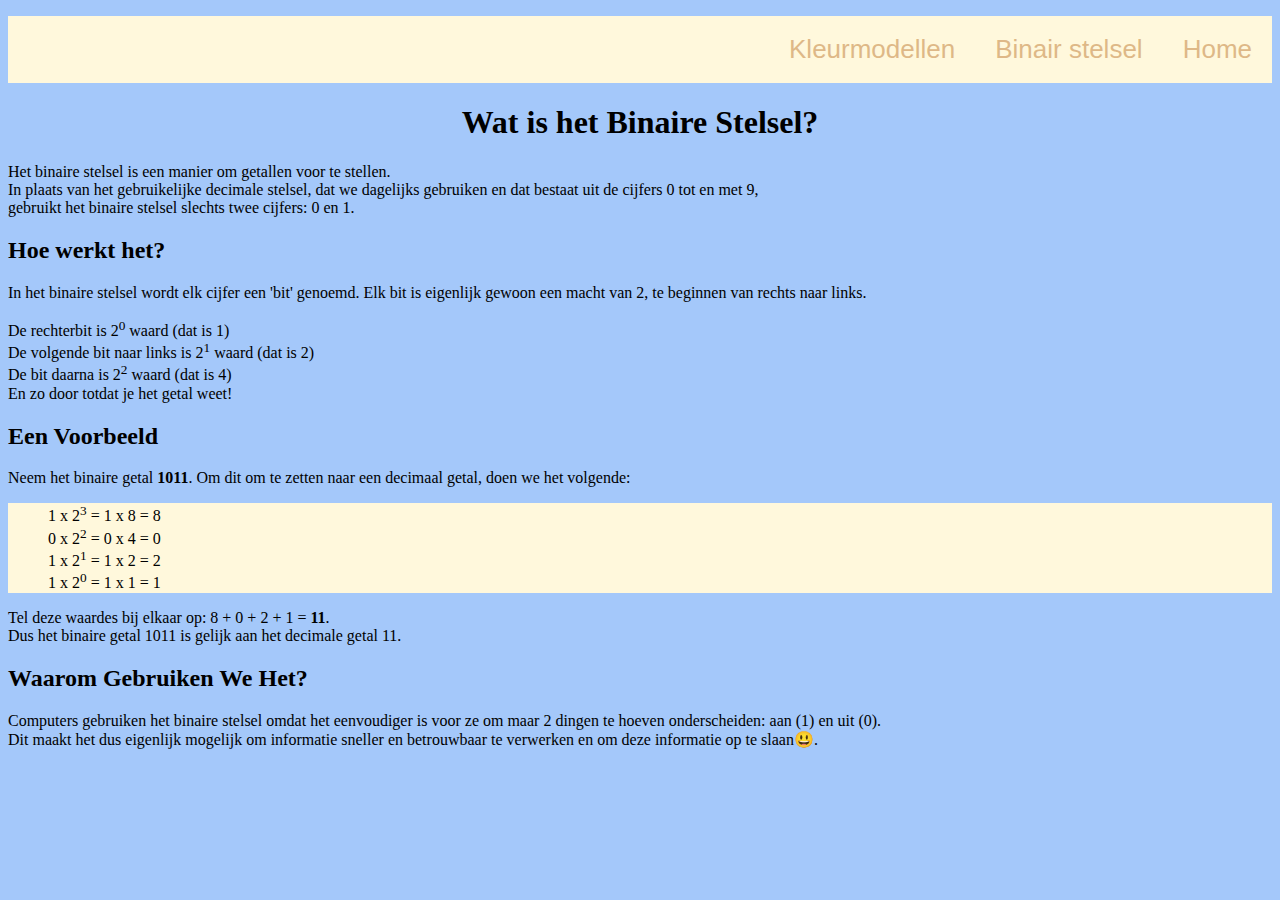
==== binairstelsel.html @ f8d89c7f "achtergrond" ====
<!DOCTYPE html> <!--dit is het binairstelsel van mijn site-->
<html> <!--dit is het html-element-->
    <head>
        <title>Uitleg van Binaire Stelsel</title>
        <link rel="stylesheet" type="text/css" href="opmaak.css">
        <meta charset="utf-8">
        <meta name="viewport" content="width=device-width, initial-scale=1.0">
        
    </head>
    <style>
        body {
          background-color: rgb(164, 200, 250);
        }
         
        h1 {
          color: black;
          text-align: center;
        }
         
    </style>
    <body>

    <ul>
        <li><a href="index.html">Home</a></li>
        <li><a href="binairstelsel.html">Binair stelsel</a></li>
        <li><a href="kleurmodellen.html">Kleurmodellen</a></li>
    </ul>

        <h1>Wat is het Binaire Stelsel?</h1>
        <p>Het binaire stelsel is een manier om getallen voor te stellen.<br>
        In plaats van het gebruikelijke decimale stelsel, dat we dagelijks gebruiken en dat bestaat uit de cijfers 0 tot en met 9,<br>
        gebruikt het binaire stelsel slechts twee cijfers: 0 en 1.</p>
    
        <h2>Hoe werkt het?</h2>
        <p>In het binaire stelsel wordt elk cijfer een 'bit' genoemd. Elk bit is eigenlijk gewoon een macht van 2, te beginnen van rechts naar links.</p>
        
        De rechterbit is 2<sup>0</sup> waard (dat is 1)<br>
        De volgende bit naar links is 2<sup>1</sup> waard (dat is 2)<br>
        De bit daarna is 2<sup>2</sup> waard (dat is 4)<br>
        En zo door totdat je het getal weet!<br>
        
    
        <h2>Een Voorbeeld</h2>
        <p>Neem het binaire getal <strong>1011</strong>. Om dit om te zetten naar een decimaal getal, doen we het volgende:</p>
        <ul>
            1 x 2<sup>3</sup> = 1 x 8 = 8<br>
            0 x 2<sup>2</sup> = 0 x 4 = 0<br>
            1 x 2<sup>1</sup> = 1 x 2 = 2<br>
            1 x 2<sup>0</sup> = 1 x 1 = 1<br>
        </ul>
        <p>Tel deze waardes bij elkaar op: 8 + 0 + 2 + 1 = <strong>11</strong>.<br>
        Dus het binaire getal 1011 is gelijk aan het decimale getal 11.</p>
    
        <h2>Waarom Gebruiken We Het?</h2>
        <p>Computers gebruiken het binaire stelsel omdat het eenvoudiger is voor ze om maar 2 dingen te hoeven onderscheiden: aan (1) en uit (0).<br> 
        Dit maakt het dus eigenlijk mogelijk om informatie sneller en betrouwbaar te verwerken en om deze informatie op te slaan😃.</p><br>


    </body>
</html>
---- opmaak.css ----
ul{
    list-style-type: none;
    margin: 20;
    padding: 1;
    overflow: hidden;
    background-color: cornsilk;
    }
li {
    float: inline-end;
}
li a {
    display: block;
    color: burlywood;
    text-align: center;
    padding: 18px 20px;
    font-family: 'Segoe UI', Tahoma, Geneva, Verdana, sans-serif;
    text-decoration: solid;
    font-size: 26px;
}
li a :hover {
    background-color: aqua;
}
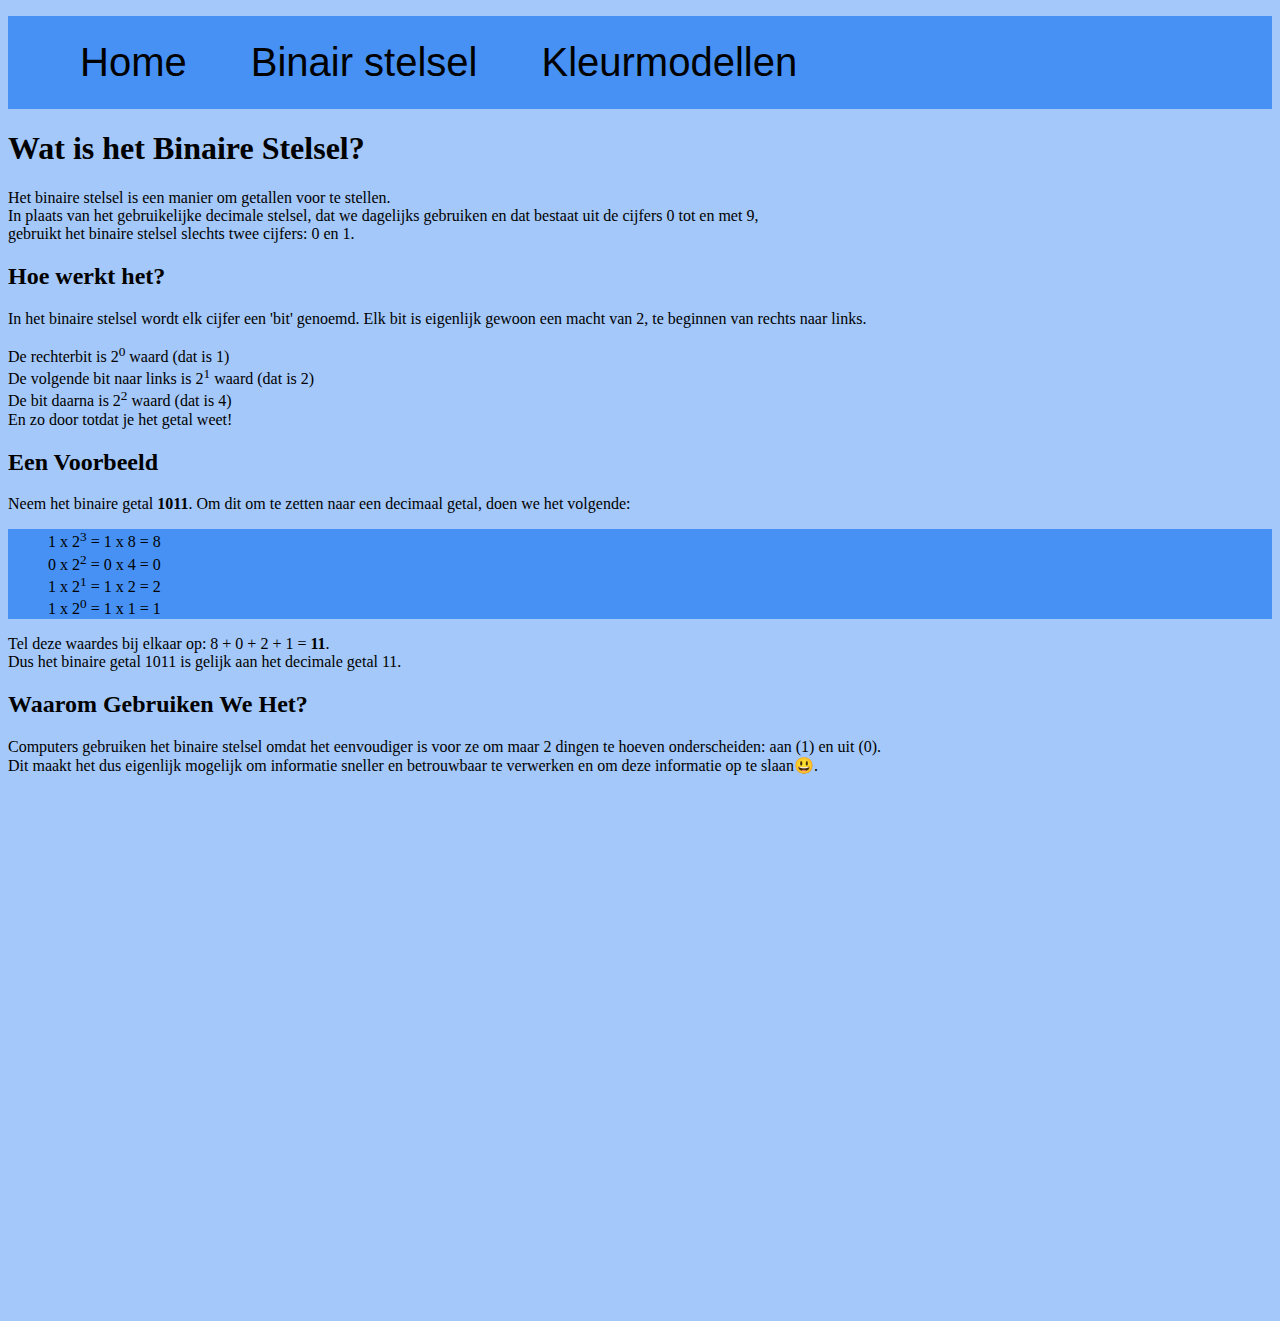
==== commit e247b929: "aanpassingen" ====
--- a/binairstelsel.html
+++ b/binairstelsel.html
@@ -10,11 +10,6 @@
     <style>
         body {
           background-color: rgb(164, 200, 250);
-        }
-         
-        h1 {
-          color: black;
-          text-align: center;
         }
          
     </style>
@@ -54,7 +49,8 @@
         <h2>Waarom Gebruiken We Het?</h2>
         <p>Computers gebruiken het binaire stelsel omdat het eenvoudiger is voor ze om maar 2 dingen te hoeven onderscheiden: aan (1) en uit (0).<br> 
         Dit maakt het dus eigenlijk mogelijk om informatie sneller en betrouwbaar te verwerken en om deze informatie op te slaan😃.</p><br>
-
+        
+        <iframe src="https://games.penjee.com/binary-bonanza/game.php" width="700" height="500" frameborder="no" scrolling="no" ></iframe>
 
     </body>
 </html>--- a/opmaak.css
+++ b/opmaak.css
@@ -3,21 +3,29 @@
     margin: 20;
     padding: 1;
     overflow: hidden;
-    background-color: cornsilk;
+    background-color: #4691f3
+    }
+ul2{
+    list-style-type: none;
+    margin: 20;
+    padding: 1;
+    overflow: hidden;
+    background-color: #a9aaaa
     }
 li {
-    float: inline-end;
+    float: left;
 }
 li a {
     display: block;
-    color: burlywood;
+    color: rgb(0, 0, 0);
     text-align: center;
-    padding: 18px 20px;
+    padding: 24px 32px;
     font-family: 'Segoe UI', Tahoma, Geneva, Verdana, sans-serif;
     text-decoration: solid;
-    font-size: 26px;
+    font-size: 40px;
 }
-li a :hover {
-    background-color: aqua;
+li a:hover {
+    color: rgb(29, 32, 32);
+    font-size: 30px;
 }
-
+ 
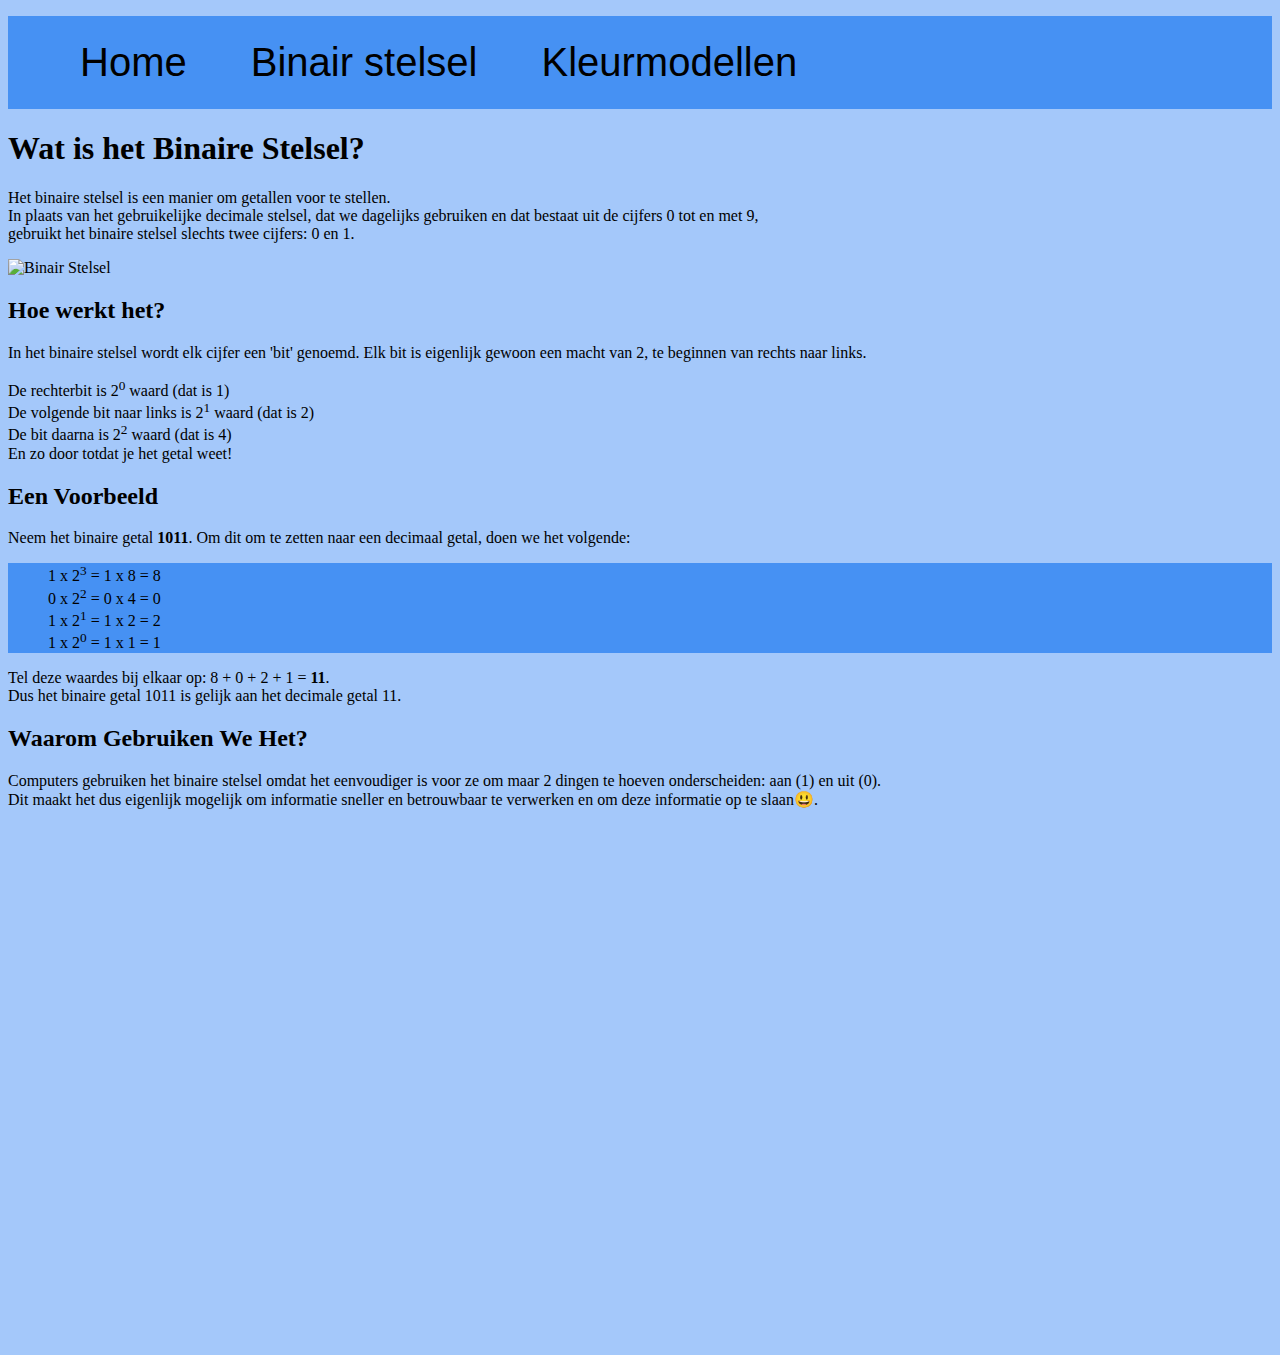
==== commit 77dd9a27: "aanpassingen" ====
--- a/binairstelsel.html
+++ b/binairstelsel.html
@@ -25,6 +25,8 @@
         <p>Het binaire stelsel is een manier om getallen voor te stellen.<br>
         In plaats van het gebruikelijke decimale stelsel, dat we dagelijks gebruiken en dat bestaat uit de cijfers 0 tot en met 9,<br>
         gebruikt het binaire stelsel slechts twee cijfers: 0 en 1.</p>
+
+        <img src="https://www.google.com/url?sa=i&url=https%3A%2F%2Fhetklokhuis.nl%2Falgemeen%2F392%2Fdoe-het-zelf-binair-tellen&psig=AOvVaw3GYGMncyNvjiQOl_yMdWyD&ust=1720117508165000&source=images&cd=vfe&opi=89978449&ved=0CBEQjRxqFwoTCMiHzJ2_i4cDFQAAAAAdAAAAABAZ" alt="Binair Stelsel">
     
         <h2>Hoe werkt het?</h2>
         <p>In het binaire stelsel wordt elk cijfer een 'bit' genoemd. Elk bit is eigenlijk gewoon een macht van 2, te beginnen van rechts naar links.</p>
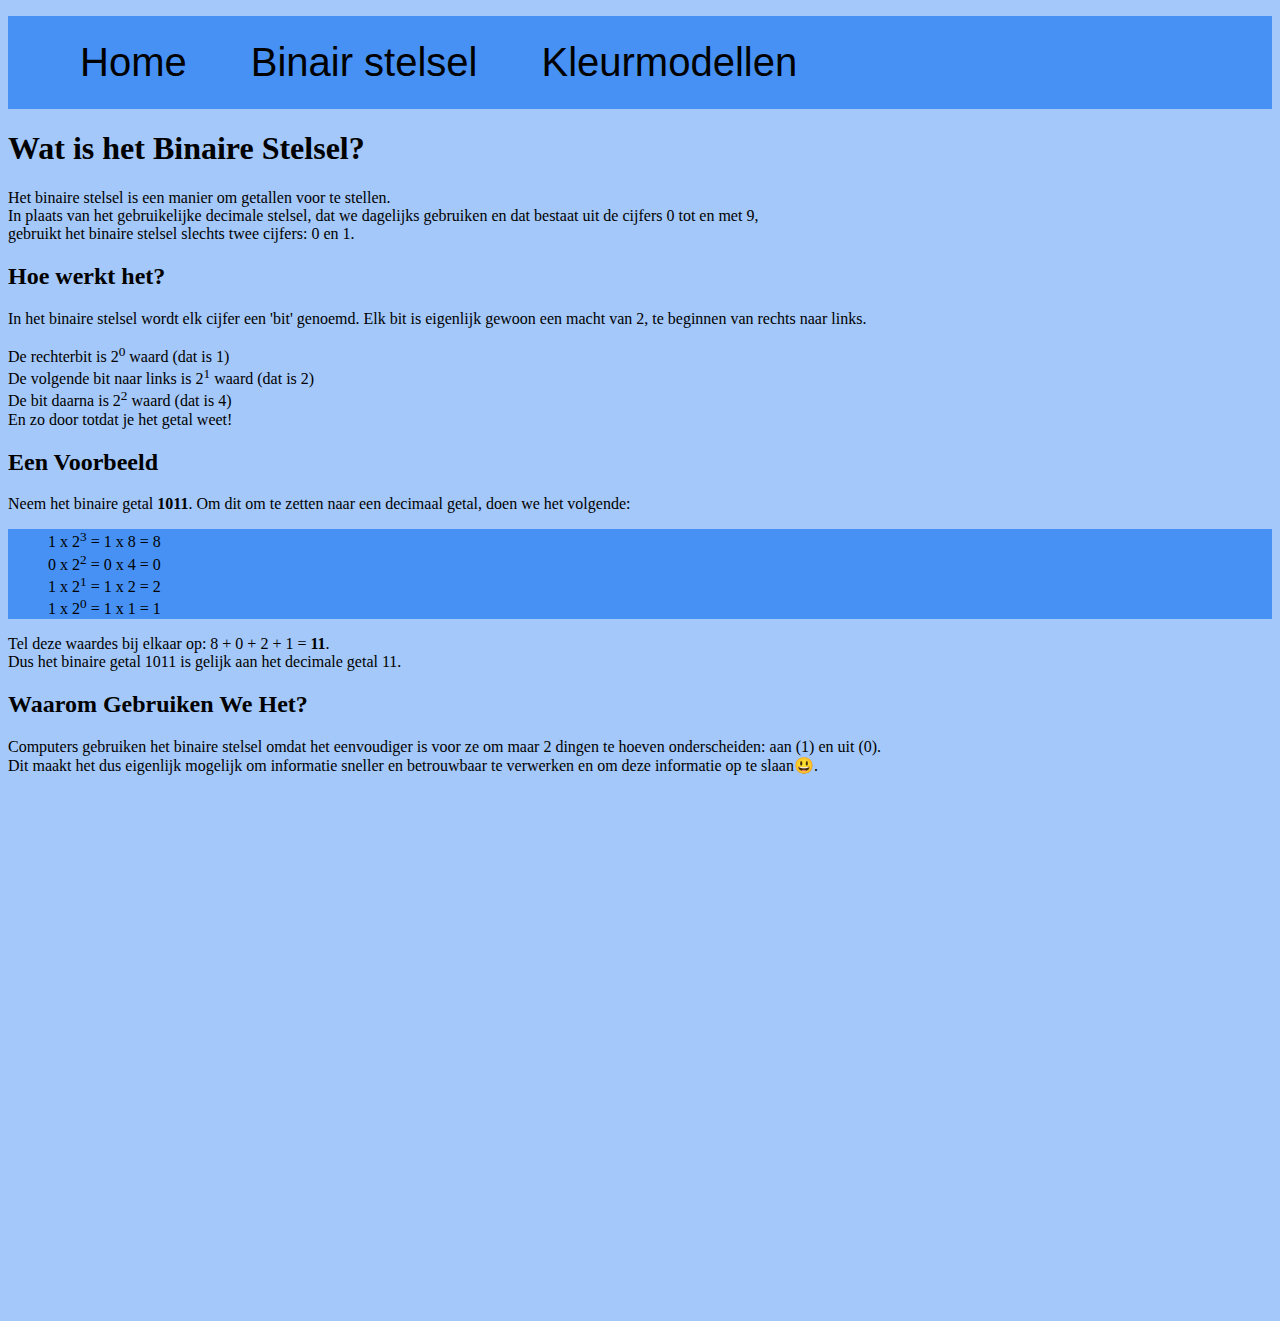
==== commit c54de196: "test" ====
--- a/binairstelsel.html
+++ b/binairstelsel.html
@@ -4,7 +4,7 @@
         <title>Uitleg van Binaire Stelsel</title>
         <link rel="stylesheet" type="text/css" href="opmaak.css">
         <meta charset="utf-8">
-        <meta name="viewport" content="width=device-width, initial-scale=1.0">
+        <meta name="viewport" content="width=device-width, initial-scale=1.0"> 
         
     </head>
     <style>
@@ -13,6 +13,7 @@
         }
          
     </style>
+
     <body>
 
     <ul>
@@ -25,8 +26,6 @@
         <p>Het binaire stelsel is een manier om getallen voor te stellen.<br>
         In plaats van het gebruikelijke decimale stelsel, dat we dagelijks gebruiken en dat bestaat uit de cijfers 0 tot en met 9,<br>
         gebruikt het binaire stelsel slechts twee cijfers: 0 en 1.</p>
-
-        <img src="https://www.google.com/url?sa=i&url=https%3A%2F%2Fhetklokhuis.nl%2Falgemeen%2F392%2Fdoe-het-zelf-binair-tellen&psig=AOvVaw3GYGMncyNvjiQOl_yMdWyD&ust=1720117508165000&source=images&cd=vfe&opi=89978449&ved=0CBEQjRxqFwoTCMiHzJ2_i4cDFQAAAAAdAAAAABAZ" alt="Binair Stelsel">
     
         <h2>Hoe werkt het?</h2>
         <p>In het binaire stelsel wordt elk cijfer een 'bit' genoemd. Elk bit is eigenlijk gewoon een macht van 2, te beginnen van rechts naar links.</p>
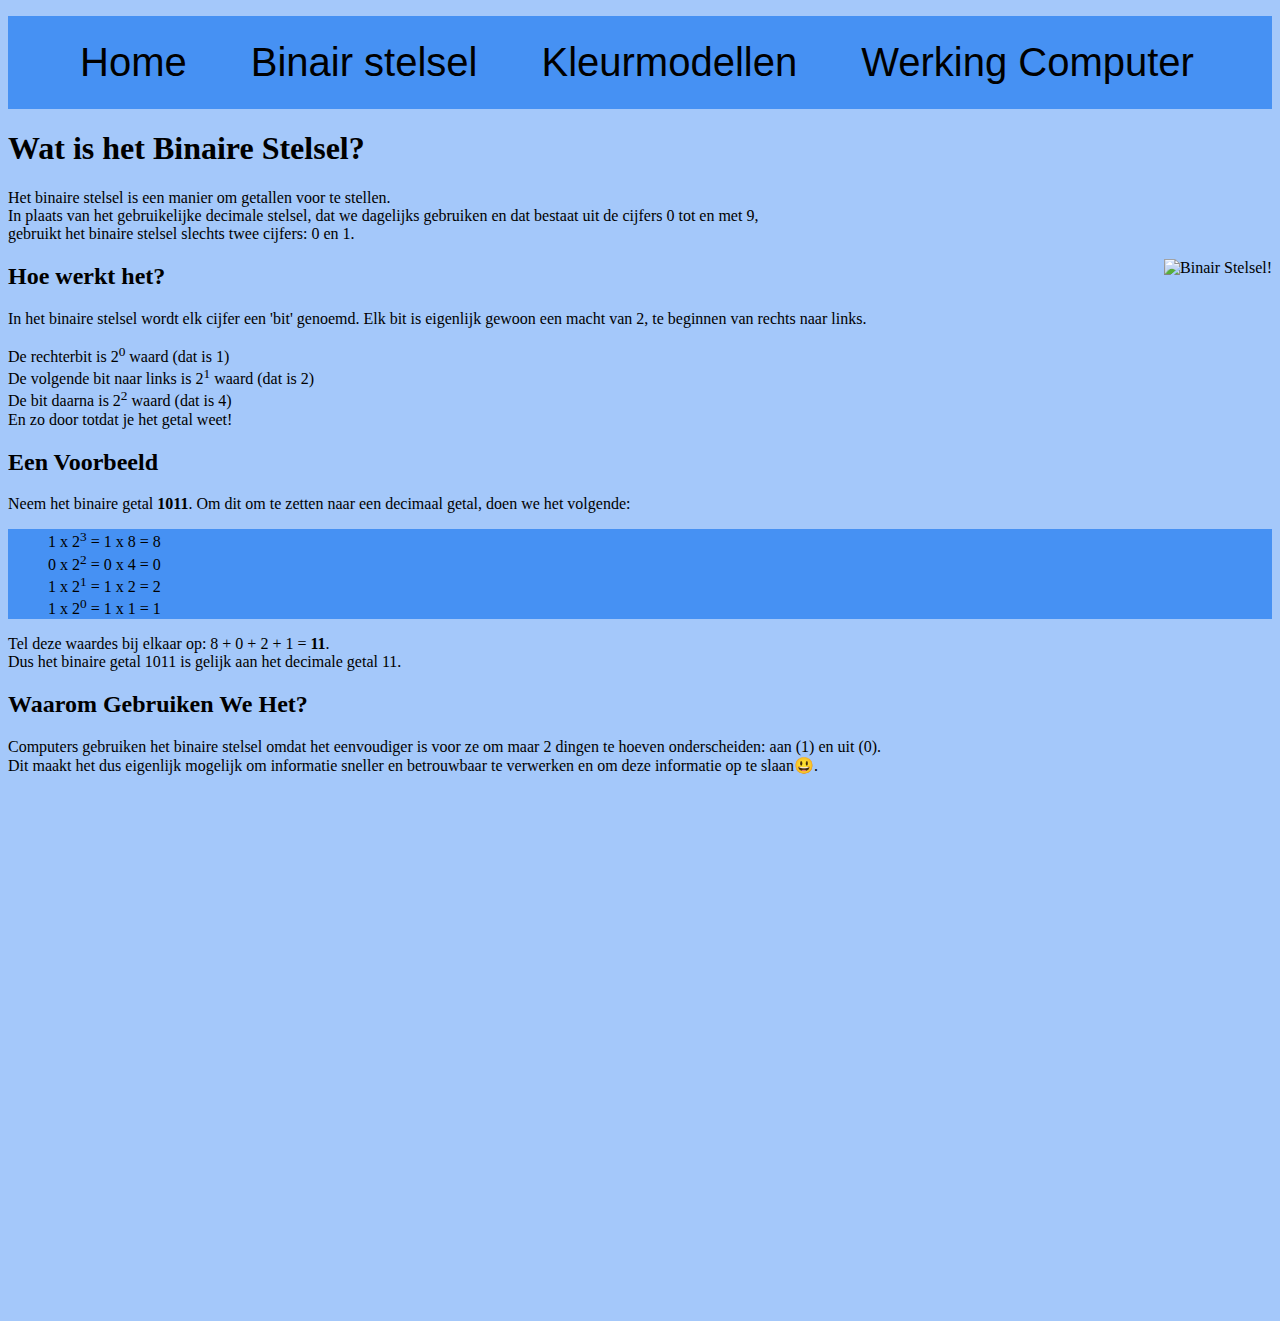
==== commit e14838a2: "foto binair stelsel" ====
--- a/binairstelsel.html
+++ b/binairstelsel.html
@@ -20,12 +20,15 @@
         <li><a href="index.html">Home</a></li>
         <li><a href="binairstelsel.html">Binair stelsel</a></li>
         <li><a href="kleurmodellen.html">Kleurmodellen</a></li>
+        <li><a href="werkingcomputer.html">Werking Computer</a></li>
     </ul>
 
         <h1>Wat is het Binaire Stelsel?</h1>
         <p>Het binaire stelsel is een manier om getallen voor te stellen.<br>
         In plaats van het gebruikelijke decimale stelsel, dat we dagelijks gebruiken en dat bestaat uit de cijfers 0 tot en met 9,<br>
         gebruikt het binaire stelsel slechts twee cijfers: 0 en 1.</p>
+
+        <img src="binairstelsel.png" style="float:right;" alt="Binair Stelsel!">
     
         <h2>Hoe werkt het?</h2>
         <p>In het binaire stelsel wordt elk cijfer een 'bit' genoemd. Elk bit is eigenlijk gewoon een macht van 2, te beginnen van rechts naar links.</p>
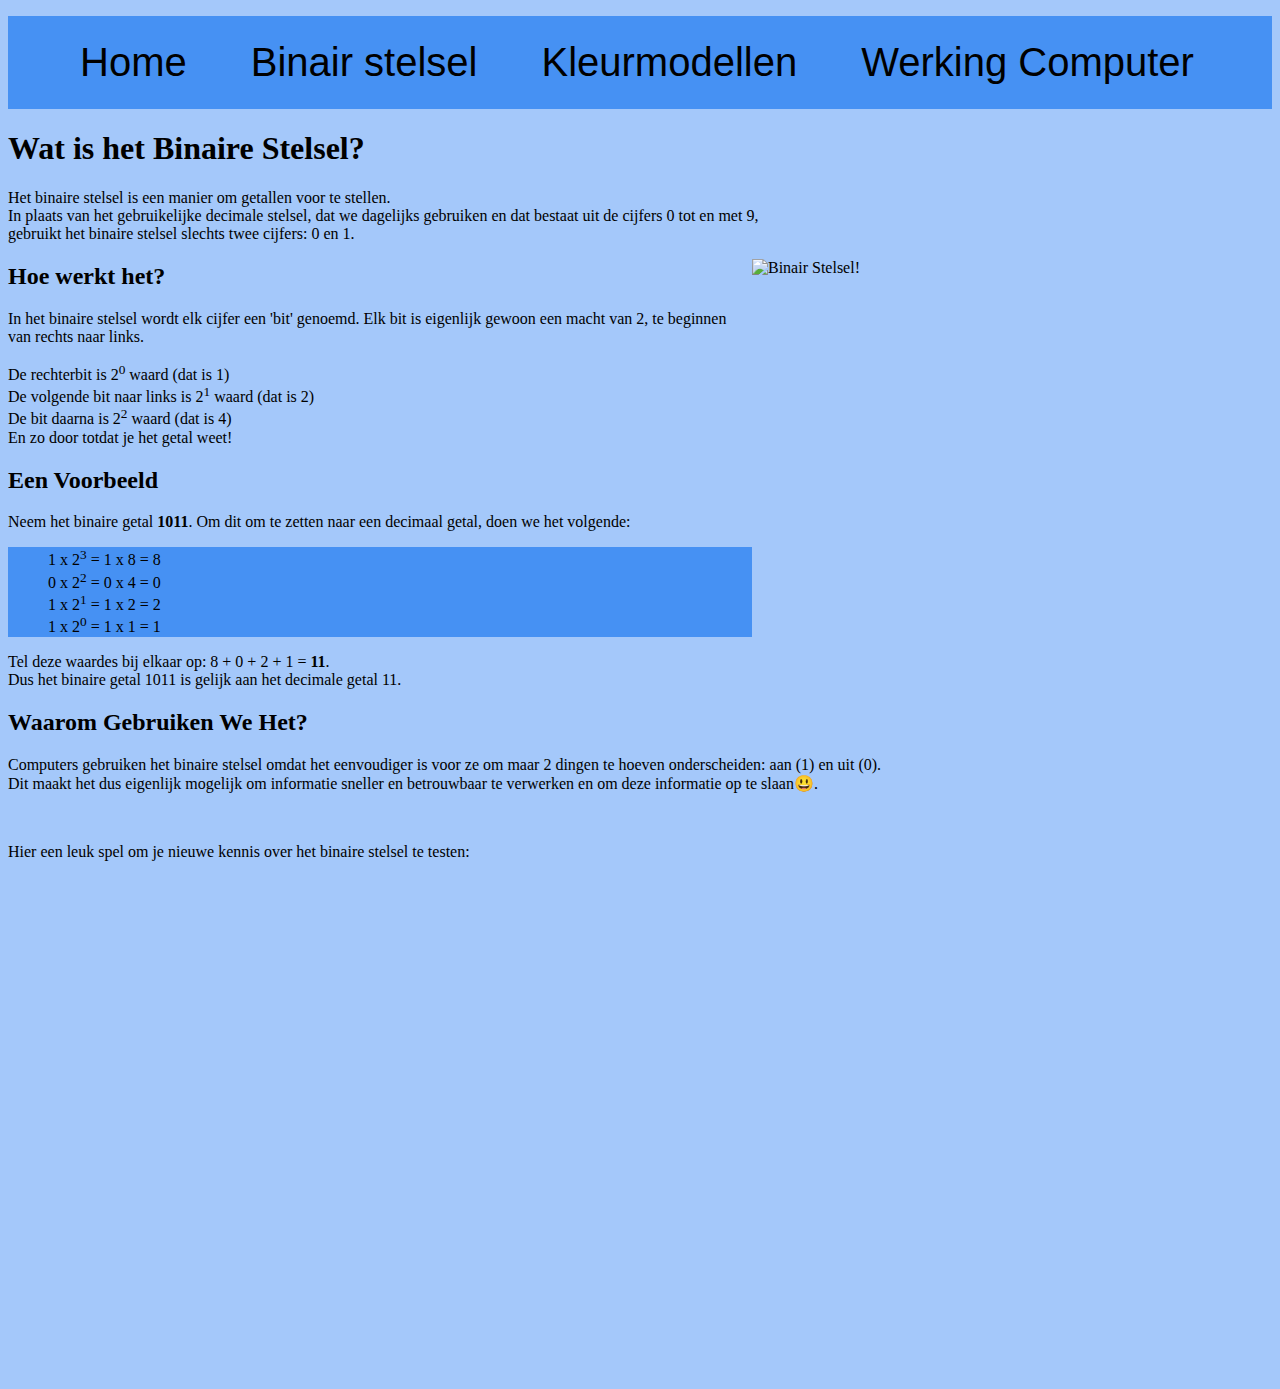
==== commit 15b6b8c8: "bainrie bonaza" ====
--- a/binairstelsel.html
+++ b/binairstelsel.html
@@ -28,7 +28,7 @@
         In plaats van het gebruikelijke decimale stelsel, dat we dagelijks gebruiken en dat bestaat uit de cijfers 0 tot en met 9,<br>
         gebruikt het binaire stelsel slechts twee cijfers: 0 en 1.</p>
 
-        <img src="binairstelsel.png" style="float:right;" alt="Binair Stelsel!">
+        <img src="binairstelsel.jpg" style="float:right;width:520px;height:420px" alt="Binair Stelsel!">
     
         <h2>Hoe werkt het?</h2>
         <p>In het binaire stelsel wordt elk cijfer een 'bit' genoemd. Elk bit is eigenlijk gewoon een macht van 2, te beginnen van rechts naar links.</p>
@@ -54,6 +54,7 @@
         <p>Computers gebruiken het binaire stelsel omdat het eenvoudiger is voor ze om maar 2 dingen te hoeven onderscheiden: aan (1) en uit (0).<br> 
         Dit maakt het dus eigenlijk mogelijk om informatie sneller en betrouwbaar te verwerken en om deze informatie op te slaan😃.</p><br>
         
+        <p>Hier een leuk spel om je nieuwe kennis over het binaire stelsel te testen:<br></p>
         <iframe src="https://games.penjee.com/binary-bonanza/game.php" width="700" height="500" frameborder="no" scrolling="no" ></iframe>
 
     </body>
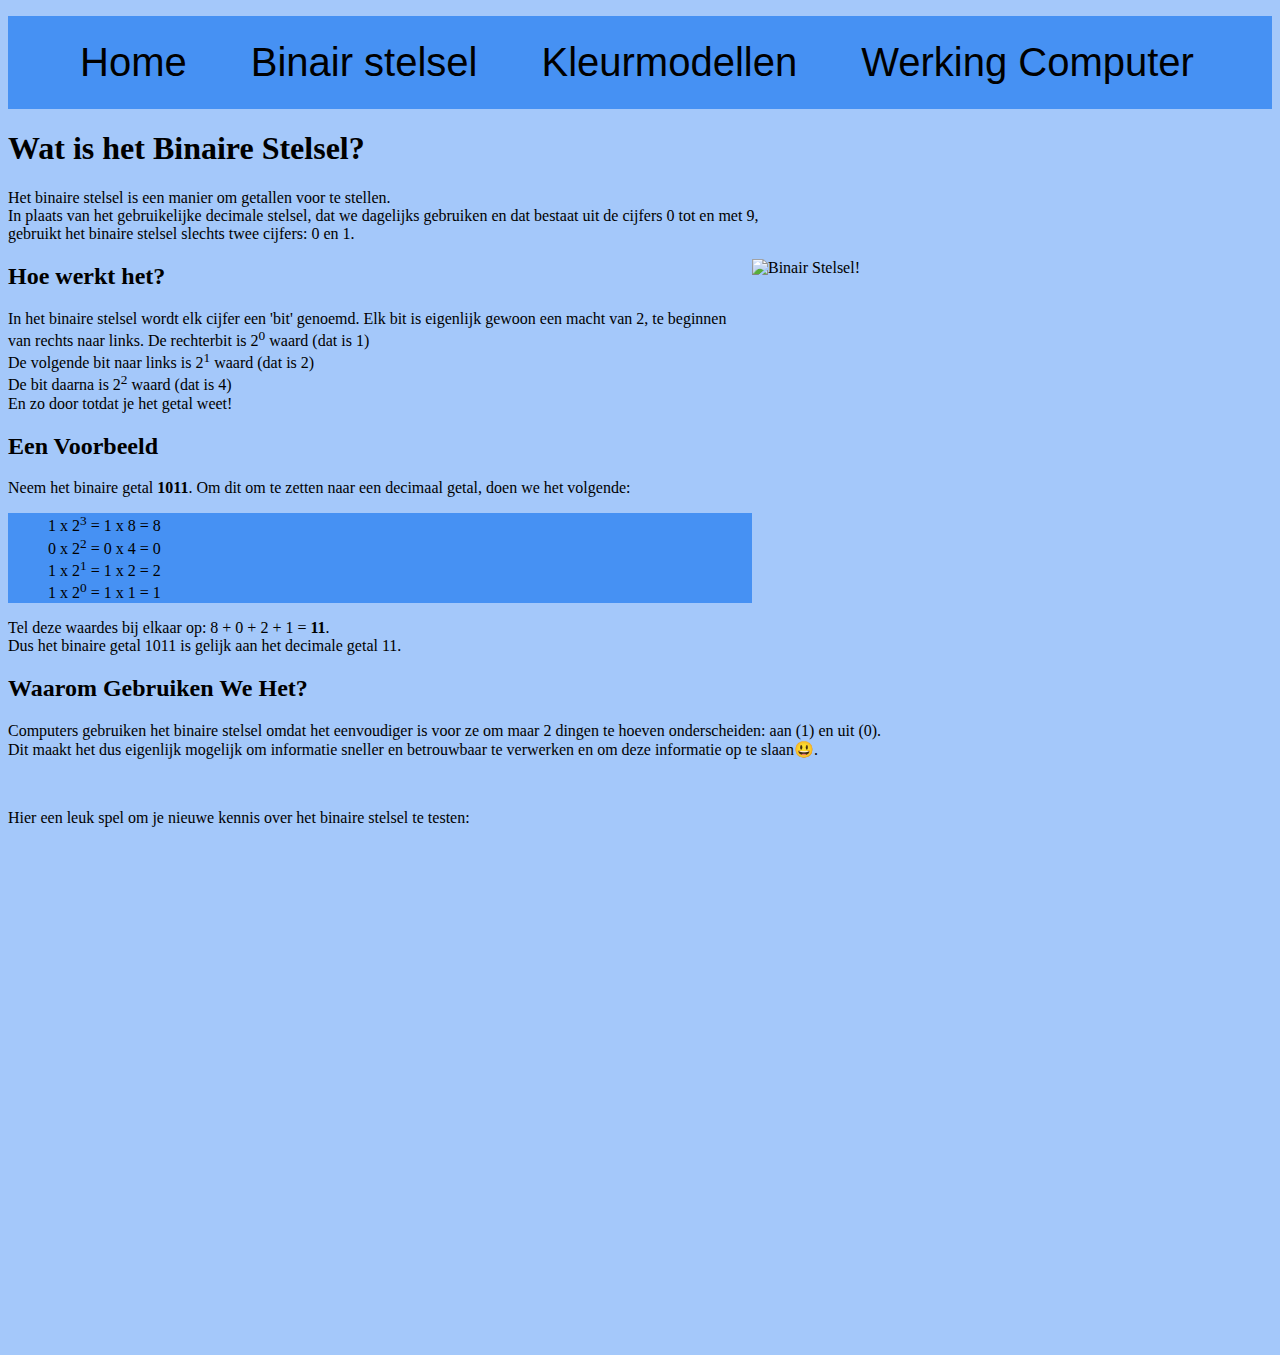
==== commit aaab3b4b: "hgomepagina" ====
--- a/binairstelsel.html
+++ b/binairstelsel.html
@@ -1,7 +1,7 @@
 <!DOCTYPE html> <!--dit is het binairstelsel van mijn site-->
 <html> <!--dit is het html-element-->
     <head>
-        <title>Uitleg van Binaire Stelsel</title>
+        <title>Uitleg van Binaire Stelsel</title> <!--De titel die je kan zien bij het tabje dat openstaat-->
         <link rel="stylesheet" type="text/css" href="opmaak.css">
         <meta charset="utf-8">
         <meta name="viewport" content="width=device-width, initial-scale=1.0"> 
@@ -9,7 +9,7 @@
     </head>
     <style>
         body {
-          background-color: rgb(164, 200, 250);
+          background-color: rgb(164, 200, 250) /*Achtergrondkleur*/
         }
          
     </style>
@@ -17,23 +17,23 @@
     <body>
 
     <ul>
-        <li><a href="index.html">Home</a></li>
+        <li><a href="index.html">Home</a></li>  <!--Dit is weer een lijst van webpaginas waar je tussen kan navigeren-->
         <li><a href="binairstelsel.html">Binair stelsel</a></li>
         <li><a href="kleurmodellen.html">Kleurmodellen</a></li>
         <li><a href="werkingcomputer.html">Werking Computer</a></li>
     </ul>
 
-        <h1>Wat is het Binaire Stelsel?</h1>
-        <p>Het binaire stelsel is een manier om getallen voor te stellen.<br>
+        <h1>Wat is het Binaire Stelsel?</h1>    <!--Hoofdtext met h1 uit opmaak-->
+        <p>Het binaire stelsel is een manier om getallen voor te stellen.<br> <!--uitleg met telkens br zodat er een nieuwe lijn aan text word aangemaakt-->
         In plaats van het gebruikelijke decimale stelsel, dat we dagelijks gebruiken en dat bestaat uit de cijfers 0 tot en met 9,<br>
         gebruikt het binaire stelsel slechts twee cijfers: 0 en 1.</p>
 
-        <img src="binairstelsel.jpg" style="float:right;width:520px;height:420px" alt="Binair Stelsel!">
+        <img src="binairstelsel.jpg" style="float:right;width:520px;height:420px" alt="Binair Stelsel!">    <!--een foto over het binaire stelsel met width en height zodat ik de grootte van de foto kon aanpassen en float;right zodat de foto rechts op mijn webpagina kwam-->
     
         <h2>Hoe werkt het?</h2>
-        <p>In het binaire stelsel wordt elk cijfer een 'bit' genoemd. Elk bit is eigenlijk gewoon een macht van 2, te beginnen van rechts naar links.</p>
+        <p>In het binaire stelsel wordt elk cijfer een 'bit' genoemd. Elk bit is eigenlijk gewoon een macht van 2, te beginnen van rechts naar links.
         
-        De rechterbit is 2<sup>0</sup> waard (dat is 1)<br>
+        De rechterbit is 2<sup>0</sup> waard (dat is 1)<br> <!--Ik gebruik hier telkens <sup>, dit is zodat het cijfertje op het plekje komt van een kwadraat-->
         De volgende bit naar links is 2<sup>1</sup> waard (dat is 2)<br>
         De bit daarna is 2<sup>2</sup> waard (dat is 4)<br>
         En zo door totdat je het getal weet!<br>
@@ -42,7 +42,7 @@
         <h2>Een Voorbeeld</h2>
         <p>Neem het binaire getal <strong>1011</strong>. Om dit om te zetten naar een decimaal getal, doen we het volgende:</p>
         <ul>
-            1 x 2<sup>3</sup> = 1 x 8 = 8<br>
+            1 x 2<sup>3</sup> = 1 x 8 = 8<br> <!--Meer uitleg waarbij ik gebruik maak van <sup> en <br> om het mooi op te maken-->
             0 x 2<sup>2</sup> = 0 x 4 = 0<br>
             1 x 2<sup>1</sup> = 1 x 2 = 2<br>
             1 x 2<sup>0</sup> = 1 x 1 = 1<br>
@@ -50,11 +50,11 @@
         <p>Tel deze waardes bij elkaar op: 8 + 0 + 2 + 1 = <strong>11</strong>.<br>
         Dus het binaire getal 1011 is gelijk aan het decimale getal 11.</p>
     
-        <h2>Waarom Gebruiken We Het?</h2>
+        <h2>Waarom Gebruiken We Het?</h2> <!--conclusie waarvoor h2 word gebruikt uit de opmaak-->
         <p>Computers gebruiken het binaire stelsel omdat het eenvoudiger is voor ze om maar 2 dingen te hoeven onderscheiden: aan (1) en uit (0).<br> 
         Dit maakt het dus eigenlijk mogelijk om informatie sneller en betrouwbaar te verwerken en om deze informatie op te slaan😃.</p><br>
         
-        <p>Hier een leuk spel om je nieuwe kennis over het binaire stelsel te testen:<br></p>
+        <p>Hier een leuk spel om je nieuwe kennis over het binaire stelsel te testen:<br></p> <!--Een spel wat ik heb toegevoegd aan de site waarbij ik gebruik maak van iframe-->
         <iframe src="https://games.penjee.com/binary-bonanza/game.php" width="700" height="500" frameborder="no" scrolling="no" ></iframe>
 
     </body>
